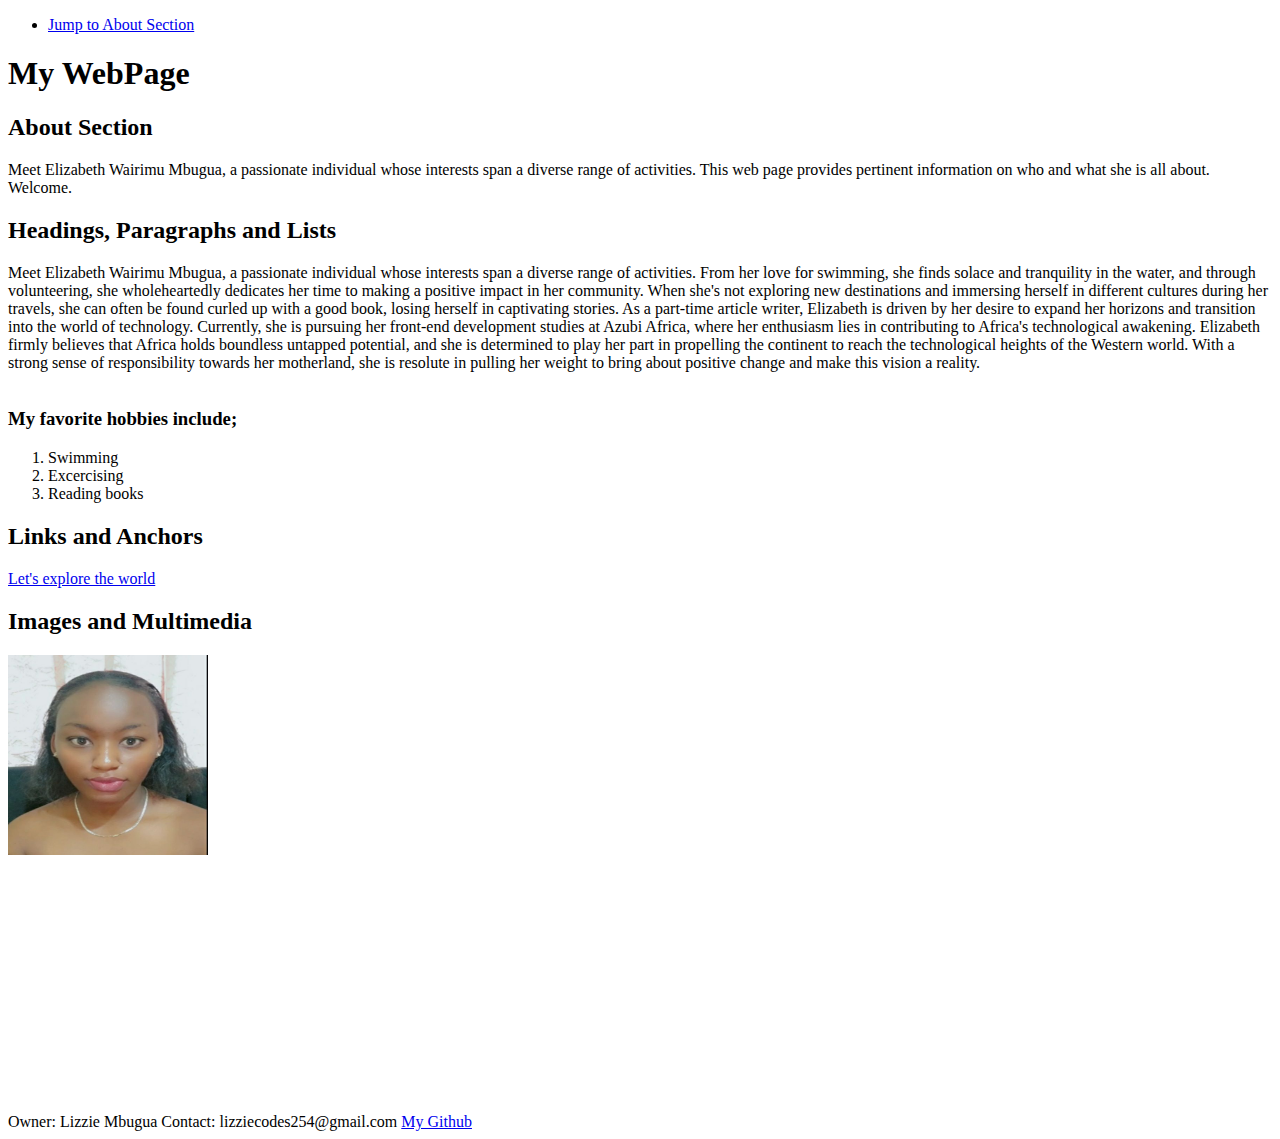
==== semantics.html @ 4d3e70b9 "HTML Semantics" ====
<!DOCTYPE html>
<html lang="en">
  <head>
    <meta charset="UTF-8" />
    <meta name="viewport" content="width=device-width, initial-scale1.0" />
    <title>Assignment 2</title>
  </head>
  <body>
    <header>
      <nav>
        <ul>
          <li><a href="#about">Jump to About Section</a></li>
        </ul>
      </nav>
    </header>
    <h1>My WebPage</h1>
    <section id="about"></section>
    <p1>
      <h2>About Section</h2>
      Meet Elizabeth Wairimu Mbugua, a passionate individual whose interests
      span a diverse range of activities. This web page provides pertinent
      information on who and what she is all about. Welcome.
    </p1>
    <main>
      <h2>Headings, Paragraphs and Lists</h2>
      <article>
        <p2>
          Meet Elizabeth Wairimu Mbugua, a passionate individual whose interests
          span a diverse range of activities. From her love for swimming, she
          finds solace and tranquility in the water, and through volunteering,
          she wholeheartedly dedicates her time to making a positive impact in
          her community. When she's not exploring new destinations and immersing
          herself in different cultures during her travels, she can often be
          found curled up with a good book, losing herself in captivating
          stories. As a part-time article writer, Elizabeth is driven by her
          desire to expand her horizons and transition into the world of
          technology. Currently, she is pursuing her front-end development
          studies at Azubi Africa, where her enthusiasm lies in contributing to
          Africa's technological awakening. Elizabeth firmly believes that
          Africa holds boundless untapped potential, and she is determined to
          play her part in propelling the continent to reach the technological
          heights of the Western world. With a strong sense of responsibility
          towards her motherland, she is resolute in pulling her weight to bring
          about positive change and make this vision a reality.
        </p2>
      </article>
      <br />
      <h3>My favorite hobbies include;</h3>
      <ol>
        <li>Swimming</li>
        <li>Excercising</li>
        <li>Reading books</li>
      </ol>
      <h2>Links and Anchors</h2>
      <p1>
        <a href="https://www.nationalgeographic.com/travel/" target="_blank"
          >Let's explore the world</a
        >
      </p1>
      <br />
      <h2>Images and Multimedia</h2>
      <div>
        <img
          src="./img/lizzie.jpeg"
          alt="Lizzie"
          width="200px"
          height="200px"
        />
      </div>
      <div>
        <iframe
          width="500"
          height="250"
          src="https://www.youtube.com/embed/2bpMSpFTdzM"
          title="LizzieMcalpine's Ceilings"
          frameborder="0"
          allow="accelerometer; autoplay; clipboard-write; encrypted-media; gyroscope; picture-in-picture; web-share"
          allowfullscreen
        ></iframe>
      </div>
    </main>
    <footer>
      <p1>Owner: Lizzie Mbugua</p1>
      <p2>Contact: lizziecodes254@gmail.com</p2>
      <a href="https://www.github.com/Mbuguacodes254" target="_blank"
        >My Github</a
      >
    </footer>
  </body>
</html>
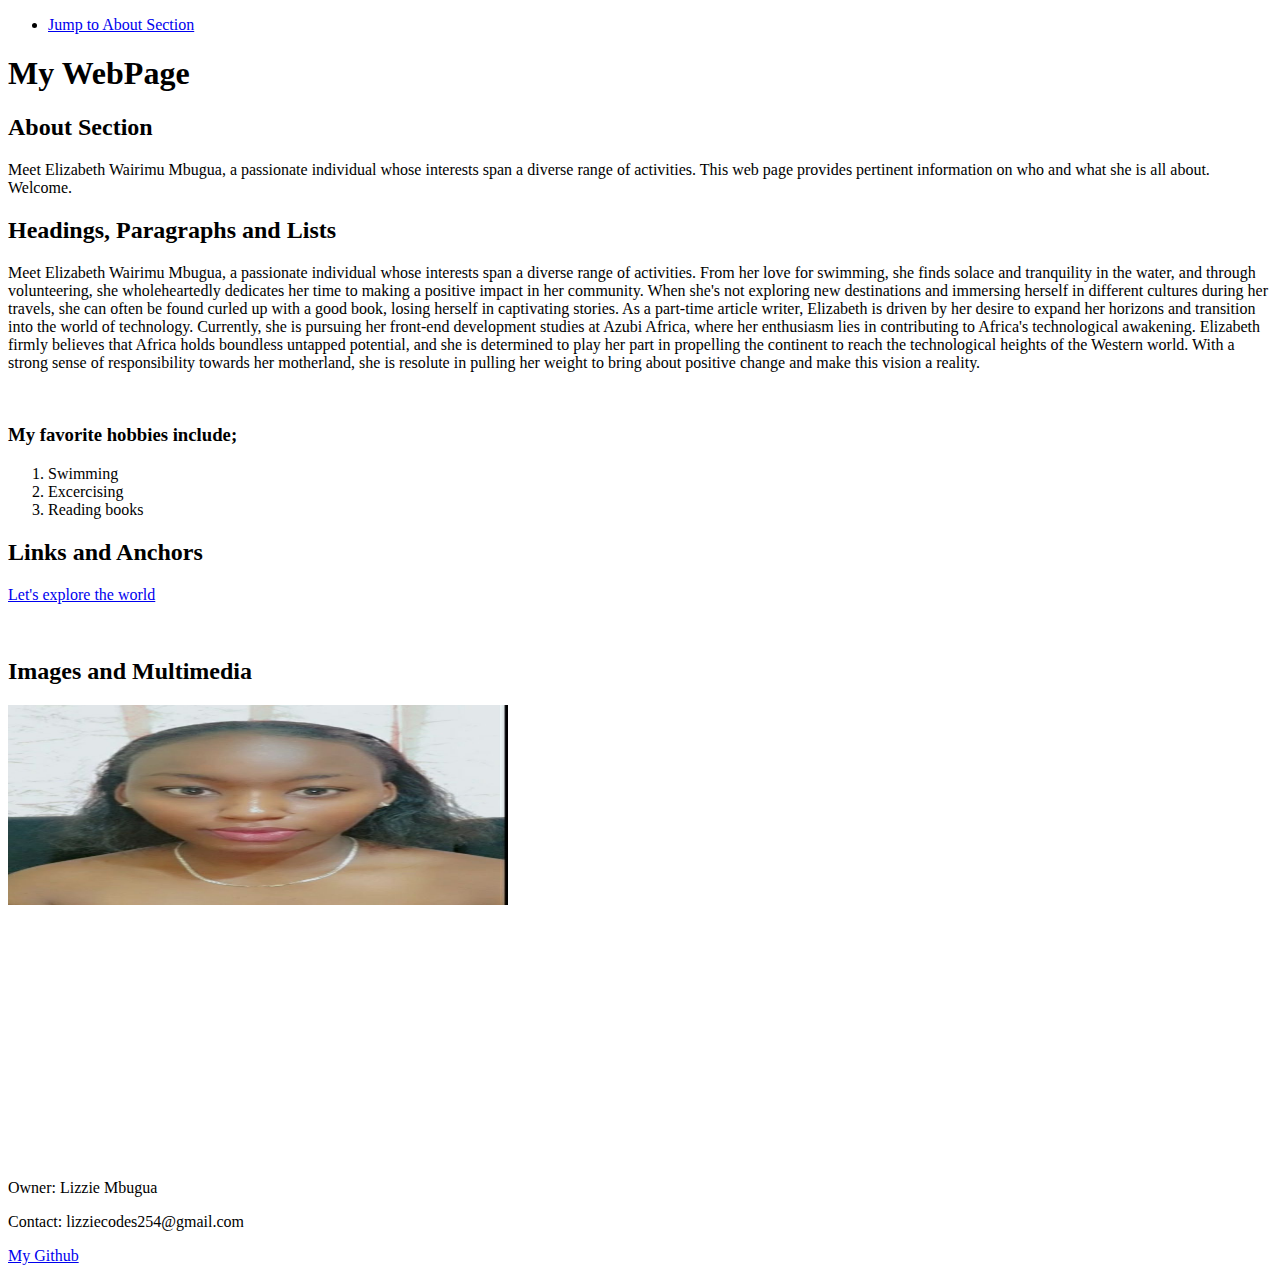
==== commit cb8567fc: "edited out the <p> tags, corrected color (rgb) format,improved accessibility of embeded video" ====
--- a/semantics.html
+++ b/semantics.html
@@ -15,16 +15,16 @@
     </header>
     <h1>My WebPage</h1>
     <section id="about"></section>
-    <p1>
-      <h2>About Section</h2>
+    <h2>About Section</h2>
+    <p>
       Meet Elizabeth Wairimu Mbugua, a passionate individual whose interests
       span a diverse range of activities. This web page provides pertinent
       information on who and what she is all about. Welcome.
-    </p1>
+    </p>
     <main>
       <h2>Headings, Paragraphs and Lists</h2>
       <article>
-        <p2>
+        <p>
           Meet Elizabeth Wairimu Mbugua, a passionate individual whose interests
           span a diverse range of activities. From her love for swimming, she
           finds solace and tranquility in the water, and through volunteering,
@@ -42,7 +42,7 @@
           heights of the Western world. With a strong sense of responsibility
           towards her motherland, she is resolute in pulling her weight to bring
           about positive change and make this vision a reality.
-        </p2>
+        </p>
       </article>
       <br />
       <h3>My favorite hobbies include;</h3>
@@ -52,24 +52,24 @@
         <li>Reading books</li>
       </ol>
       <h2>Links and Anchors</h2>
-      <p1>
+      <p>
         <a href="https://www.nationalgeographic.com/travel/" target="_blank"
           >Let's explore the world</a
         >
-      </p1>
+      </p>
       <br />
       <h2>Images and Multimedia</h2>
       <div>
         <img
           src="./img/lizzie.jpeg"
           alt="Lizzie"
-          width="200px"
+          width="500 px"
           height="200px"
         />
       </div>
-      <div>
+      <div style="max-width: 100%; overflow: hidden">
         <iframe
-          width="500"
+          width="100%"
           height="250"
           src="https://www.youtube.com/embed/2bpMSpFTdzM"
           title="LizzieMcalpine's Ceilings"
@@ -80,8 +80,8 @@
       </div>
     </main>
     <footer>
-      <p1>Owner: Lizzie Mbugua</p1>
-      <p2>Contact: lizziecodes254@gmail.com</p2>
+      <p>Owner: Lizzie Mbugua</p>
+      <p>Contact: lizziecodes254@gmail.com</p>
       <a href="https://www.github.com/Mbuguacodes254" target="_blank"
         >My Github</a
       >
